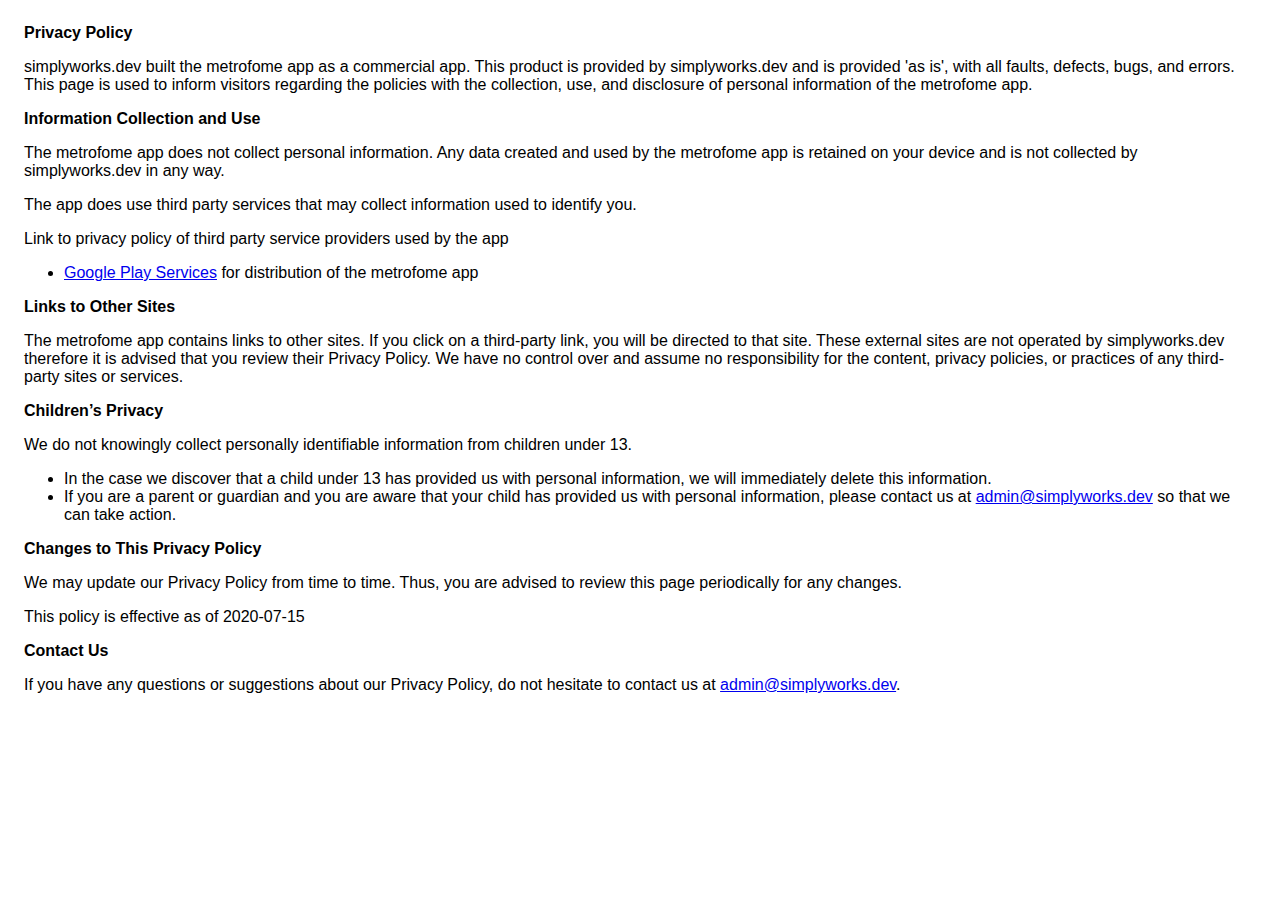
==== metrofome-privacy/index.html @ b06e8d2f "Create index.html" ====
<!DOCTYPE html>
<html>

<head>
    <meta charset='utf-8'>
    <meta name='viewport' content='width=device-width'>
    <title>Privacy Policy</title>
    <style>
        body {
            font-family: 'Helvetica Neue', Helvetica, Arial, sans-serif;
            padding: 1em;
        }
    </style>
</head>

<body>
    <strong>Privacy Policy</strong>
    <p>
        simplyworks.dev built the metrofome app as a commercial app. This product is provided by simplyworks.dev and is
        provided 'as is', with all faults, defects, bugs, and errors. This page is used to inform visitors regarding the
        policies with the collection, use, and disclosure of personal information of the metrofome app.
    </p>
    <p><strong>Information Collection and Use</strong></p>
    <p>
        The metrofome app does not collect personal information. Any data created and used by the metrofome app is
        retained on your device and is not collected by simplyworks.dev in any way.
    </p>
    <div>
        <p>
            The app does use third party services that may collect information used to identify you.
        </p>
        <p>
            Link to privacy policy of third party service providers used by the app
        </p>
        <ul>
            <li><a href="https://www.google.com/policies/privacy/" target="_blank" rel="noopener noreferrer">Google Play
                    Services</a> for distribution of the metrofome app</li>
        </ul>
    </div>
    <p><strong>Links to Other Sites</strong></p>
    <p>
        The metrofome app contains links to other sites. If you click on a third-party link, you will be directed to
        that site. These external sites are not operated by simplyworks.dev therefore it is advised that you review
        their Privacy Policy. We have no control over and assume no responsibility for the content, privacy policies,
        or practices of any third-party sites or services.
    </p>
    <p><strong>Children’s Privacy</strong></p>
    <p>
        We do not knowingly collect personally identifiable information from children under 13.
    <ul>
        <li>In the case we discover that a child under 13 has provided us with personal information, we will
            immediately delete this information. </li>
        <li>If you are a parent or guardian and you are aware that your child has provided us with personal
            information, please contact us at <a href="mailto:admin@simplyworks.dev">admin@simplyworks.dev</a> so
            that we can take action.</li>
    </ul>
    </p>
    <p><strong>Changes to This Privacy Policy</strong></p>
    <p>
        We may update our Privacy Policy from time to time. Thus, you are advised to review this page periodically for
        any changes.
    </p>
    <p>This policy is effective as of 2020-07-15</p>
    <p><strong>Contact Us</strong></p>
    <p>
        If you have any questions or suggestions about our Privacy Policy, do not hesitate to contact us at
        <a href="mailto:admin@simplyworks.dev">admin@simplyworks.dev</a>.
    </p>
</body>

</html>
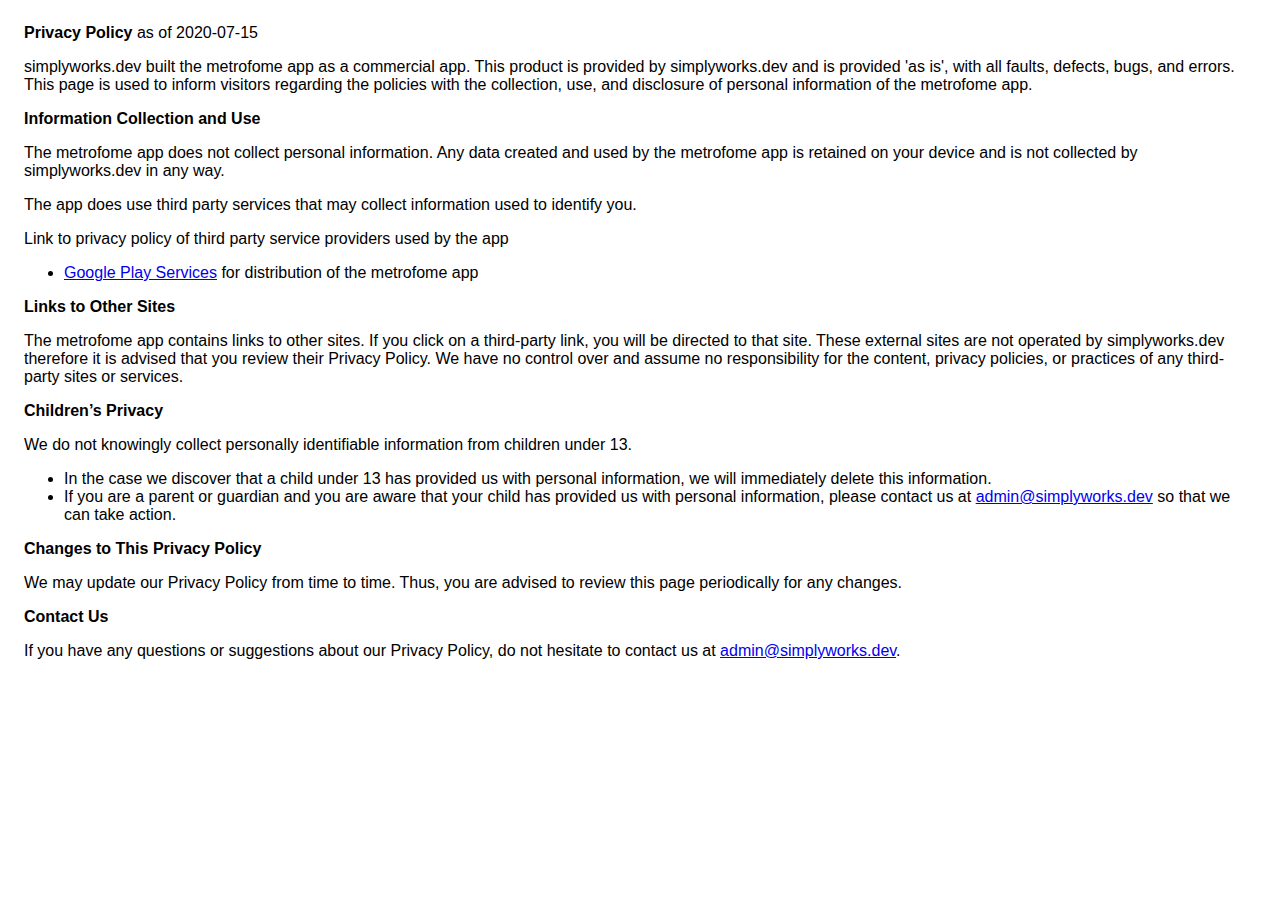
==== commit af295541: "Update index.html" ====
--- a/metrofome-privacy/index.html
+++ b/metrofome-privacy/index.html
@@ -14,7 +14,7 @@
 </head>
 
 <body>
-    <strong>Privacy Policy</strong>
+    <strong>Privacy Policy</strong> as of 2020-07-15
     <p>
         simplyworks.dev built the metrofome app as a commercial app. This product is provided by simplyworks.dev and is
         provided 'as is', with all faults, defects, bugs, and errors. This page is used to inform visitors regarding the
@@ -60,7 +60,6 @@
         We may update our Privacy Policy from time to time. Thus, you are advised to review this page periodically for
         any changes.
     </p>
-    <p>This policy is effective as of 2020-07-15</p>
     <p><strong>Contact Us</strong></p>
     <p>
         If you have any questions or suggestions about our Privacy Policy, do not hesitate to contact us at
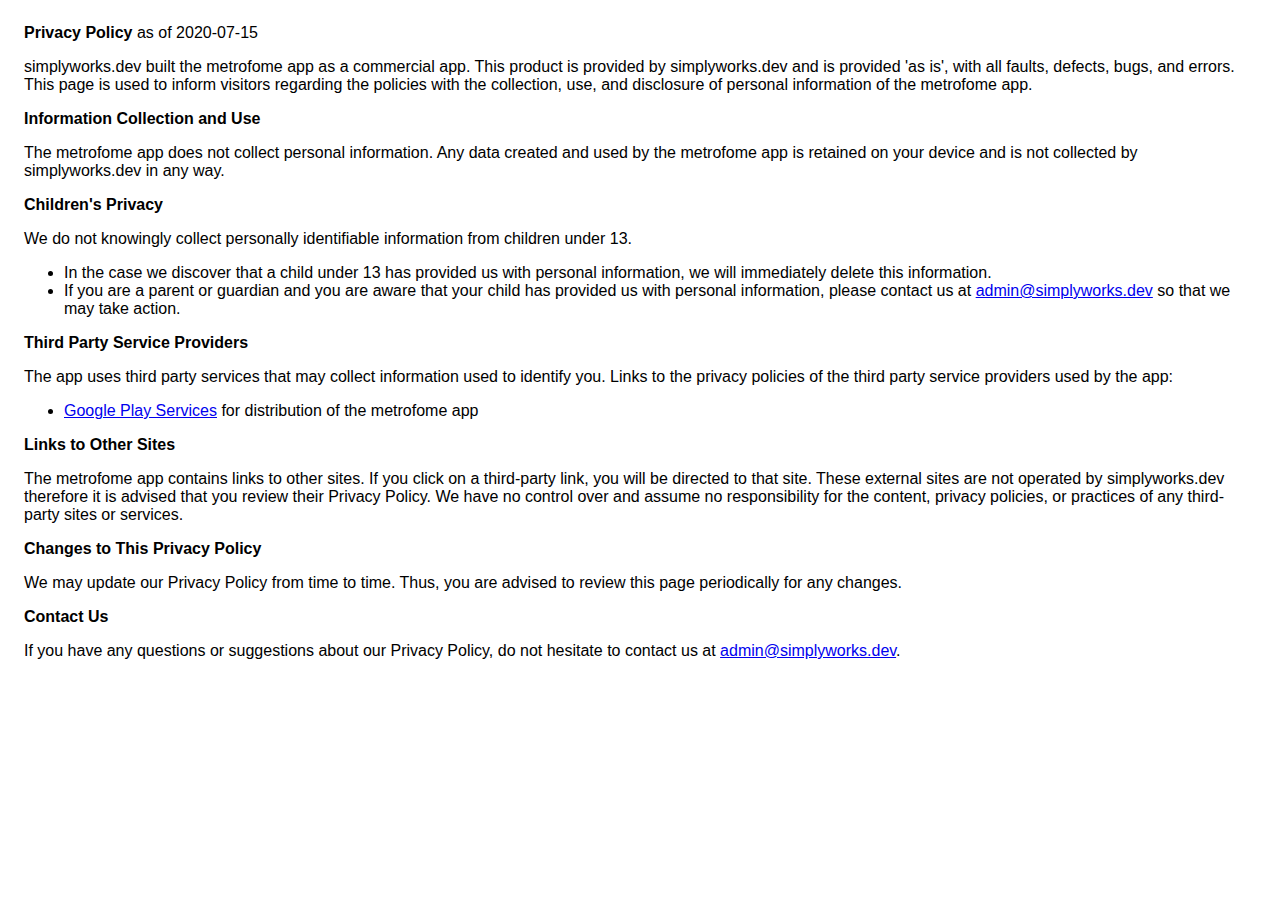
==== commit ac83404f: "Updates to the initial metrofome privacy policy." ====
--- a/metrofome-privacy/index.html
+++ b/metrofome-privacy/index.html
@@ -25,12 +25,22 @@
         The metrofome app does not collect personal information. Any data created and used by the metrofome app is
         retained on your device and is not collected by simplyworks.dev in any way.
     </p>
+    <p><strong>Children's Privacy</strong></p>
+    <p>
+        We do not knowingly collect personally identifiable information from children under 13.
+    <ul>
+        <li>In the case we discover that a child under 13 has provided us with personal information, we will
+            immediately delete this information. </li>
+        <li>If you are a parent or guardian and you are aware that your child has provided us with personal
+            information, please contact us at <a href="mailto:admin@simplyworks.dev">admin@simplyworks.dev</a> so
+            that we may take action.</li>
+    </ul>
+    </p>
+    <p><strong>Third Party Service Providers</strong></p>
     <div>
         <p>
-            The app does use third party services that may collect information used to identify you.
-        </p>
-        <p>
-            Link to privacy policy of third party service providers used by the app
+            The app uses third party services that may collect information used to identify you. Links to the privacy 
+            policies of the third party service providers used by the app:
         </p>
         <ul>
             <li><a href="https://www.google.com/policies/privacy/" target="_blank" rel="noopener noreferrer">Google Play
@@ -43,17 +53,6 @@
         that site. These external sites are not operated by simplyworks.dev therefore it is advised that you review
         their Privacy Policy. We have no control over and assume no responsibility for the content, privacy policies,
         or practices of any third-party sites or services.
-    </p>
-    <p><strong>Children’s Privacy</strong></p>
-    <p>
-        We do not knowingly collect personally identifiable information from children under 13.
-    <ul>
-        <li>In the case we discover that a child under 13 has provided us with personal information, we will
-            immediately delete this information. </li>
-        <li>If you are a parent or guardian and you are aware that your child has provided us with personal
-            information, please contact us at <a href="mailto:admin@simplyworks.dev">admin@simplyworks.dev</a> so
-            that we can take action.</li>
-    </ul>
     </p>
     <p><strong>Changes to This Privacy Policy</strong></p>
     <p>
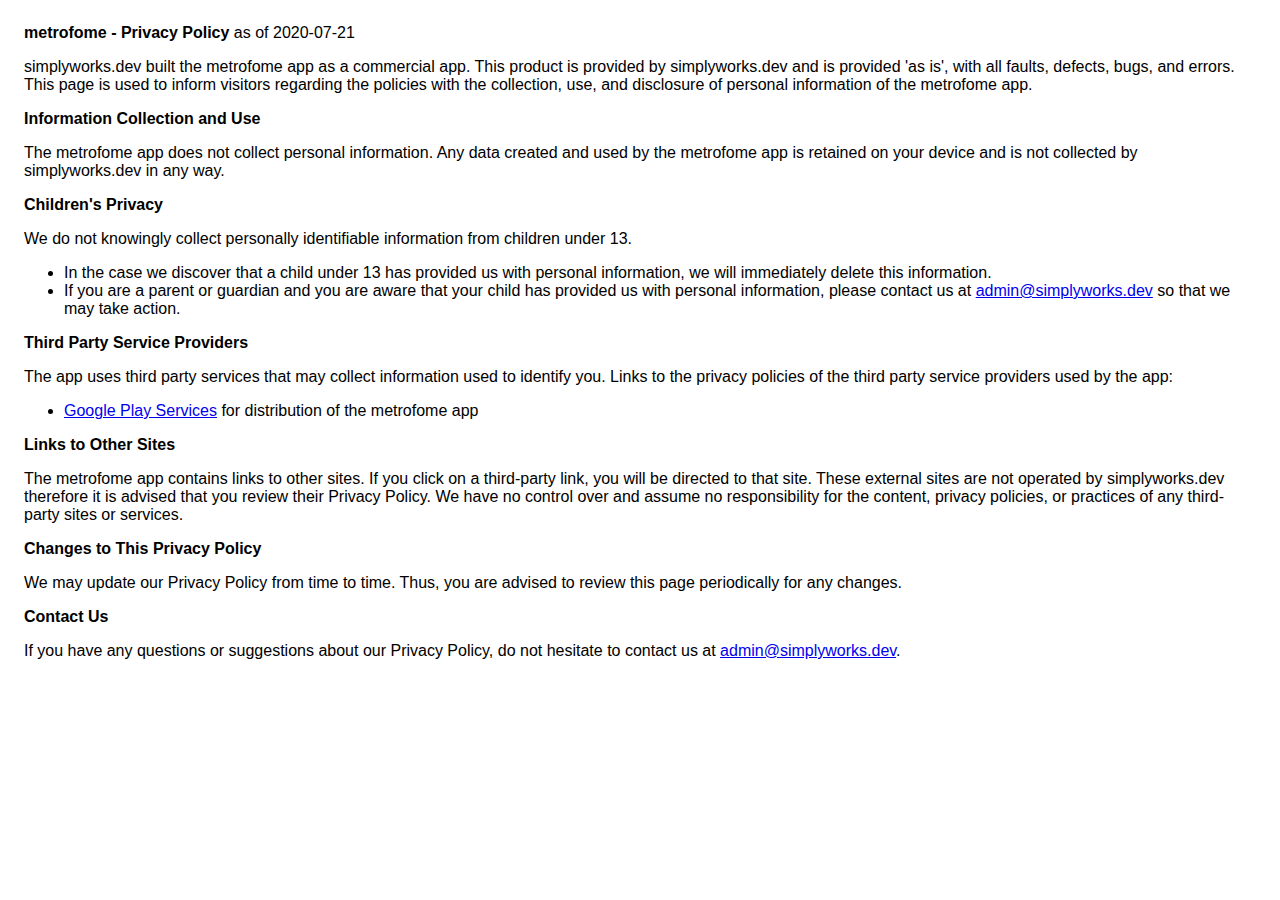
==== commit f69ab6ae: "Added real website." ====
--- a/metrofome-privacy/index.html
+++ b/metrofome-privacy/index.html
@@ -14,7 +14,7 @@
 </head>
 
 <body>
-    <strong>Privacy Policy</strong> as of 2020-07-15
+    <strong>metrofome - Privacy Policy</strong> as of 2020-07-21
     <p>
         simplyworks.dev built the metrofome app as a commercial app. This product is provided by simplyworks.dev and is
         provided 'as is', with all faults, defects, bugs, and errors. This page is used to inform visitors regarding the
